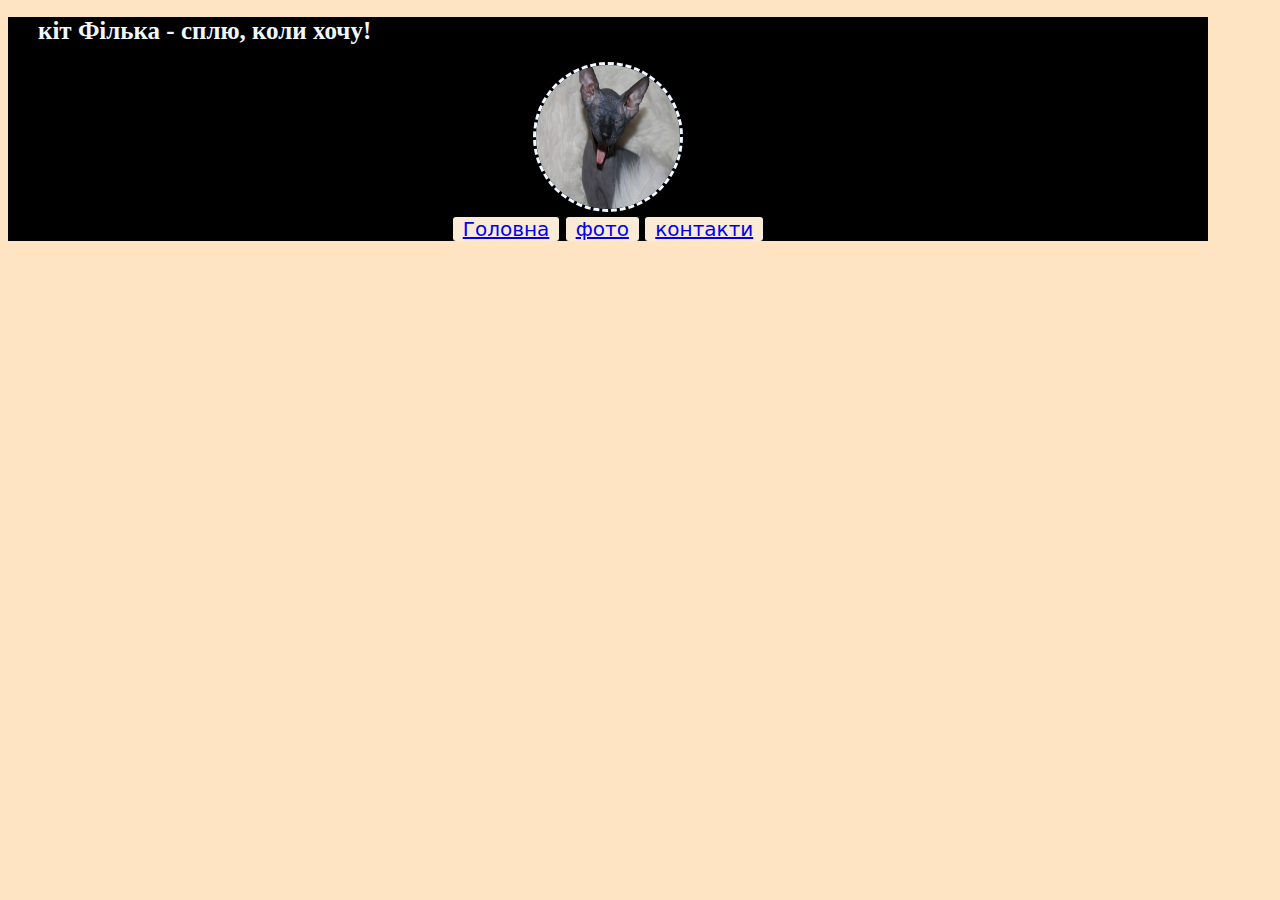
==== contacts.html @ 24a3f839 "3 lists" ====
<!DOCTYPE html>
<html lang="uk">
  <head>
    <meta charset="UTF-8" />
    <meta name="viewport" content="width=device-width, initial-scale=1.0" />
    <title >Филимон</title>
   
    <link rel="stylesheet" href="styles.css">
   </head>

  <body>
    
    <!-- Верхня лінія-->
    <header >
        <div><h1>кiт Фiлька - сплю, коли хочу!</h1>  </div>
        <div>
            <img class=header_photo src="imiges/Image3.png" alt="фото власника сайту">
        </div>
       <div class="navigation">
        <li><a href="index.html">Головна</a></li>
        <li><a href="photo.html">фото</a></li>
        <li><a href="#">контакти</a></li>
       </div>
     
    </header>
        
    <main>



    </main>
  
    
  </body>  
  <footer>

  </footer>
</html>
---- styles.css ----
*{box-sizing: border-box;font-family: system-ui, -apple-system, BlinkMacSystemFont, 'Segoe UI', Roboto, Oxygen, Ubuntu, Cantarell, 'Open Sans', 'Helvetica Neue', sans-serif;}
body{background-color: bisque;font-family: Verdana, Geneva, Tahoma, sans-serif;max-width: 1200px;font-size:20px;}

header{text-align: center;background-color: black;color: aliceblue;max-width: 1200px;}

h1{text-align: left;font-size: 25px;font-weight: 700;font-family: Georgia, 'Times New Roman', Times, serif;padding-left: 30px;}

.header_photo{border-radius: 211px;margin:0;border-style: dashed; width: 150px;height: 150px;}
.navigation li{box-decoration-break:none ;display: inline;color: aliceblue;background-color: antiquewhite;border-radius: 3px;}
.main{display: flex;justify-items:center}


li{text-decoration: none; padding: 0 10px 0 10px; }
.foto{display: flex;flex-wrap: wrap; }


.blok1{padding-top: 30px;display: flex;flex-wrap: wrap;}

.introdaction {font-size:15px ;;color:red; width: 50%;font-size: 25px;flex: 2;
}
.introdaction_photo{text-align: right;flex: 1;}
.introdaction_phot1o{text-align: left;flex: 0,7;}
.vikipedia {font-size:20px ;color: blue
}
.blok2{padding-top: 20px;display: flex;color: red; font-size: 25px;flex-wrap: wrap;}


.footer { 
}
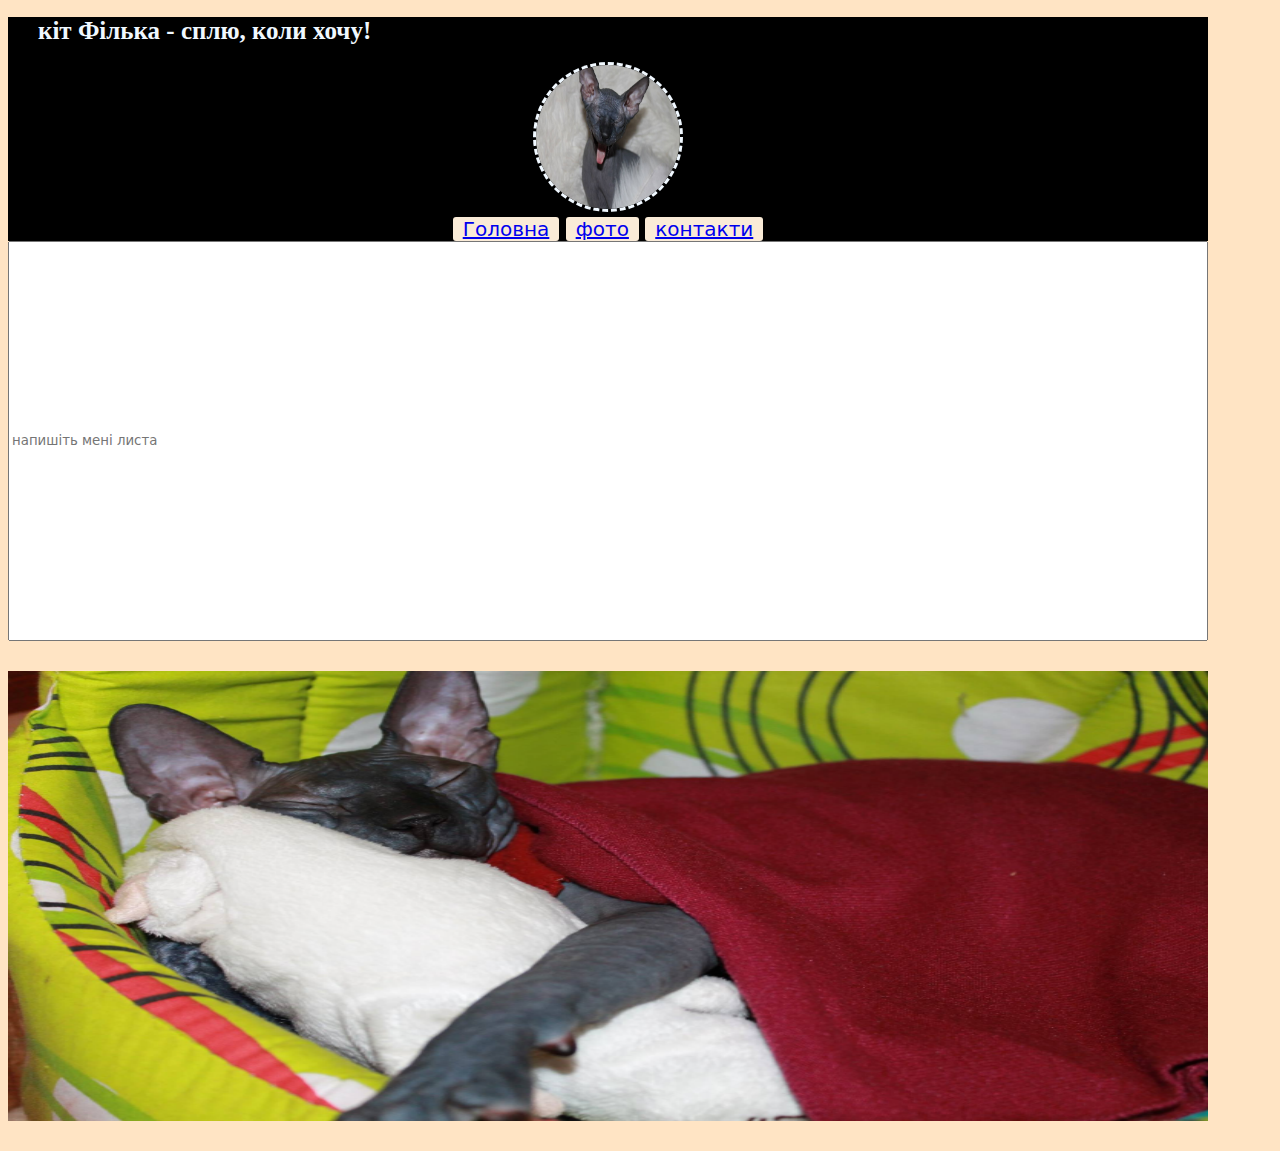
==== commit e7a6a016: "corrected mistakes" ====
--- a/contacts.html
+++ b/contacts.html
@@ -25,6 +25,7 @@
     </header>
         
     <main>
+      <input class="letter" type="text" placeholder="напишiть менi листа">
 
 
 
@@ -32,7 +33,9 @@
   
     
   </body>  
-  <footer>
-
-  </footer>
+  
+    <footer class="footer">
+      <img class="footer" src="imiges/footer.png" alt="">
+    </footer>
+ 
 </html>--- a/styles.css
+++ b/styles.css
@@ -24,9 +24,16 @@
 }
 .blok2{padding-top: 20px;display: flex;color: red; font-size: 25px;flex-wrap: wrap;}
 
+.letter{height: 400px;width: 1200px;scroll-snap-type: calc();}
 
-.footer { 
+footer { height: 450px;background-color: black;margin: 30px 0;   
 }
+.footer{
+    width: 1200px;
+    top: 100px;
+    max-width: 1200px; 
+    max-height: 100%;
+    }
 
 
 
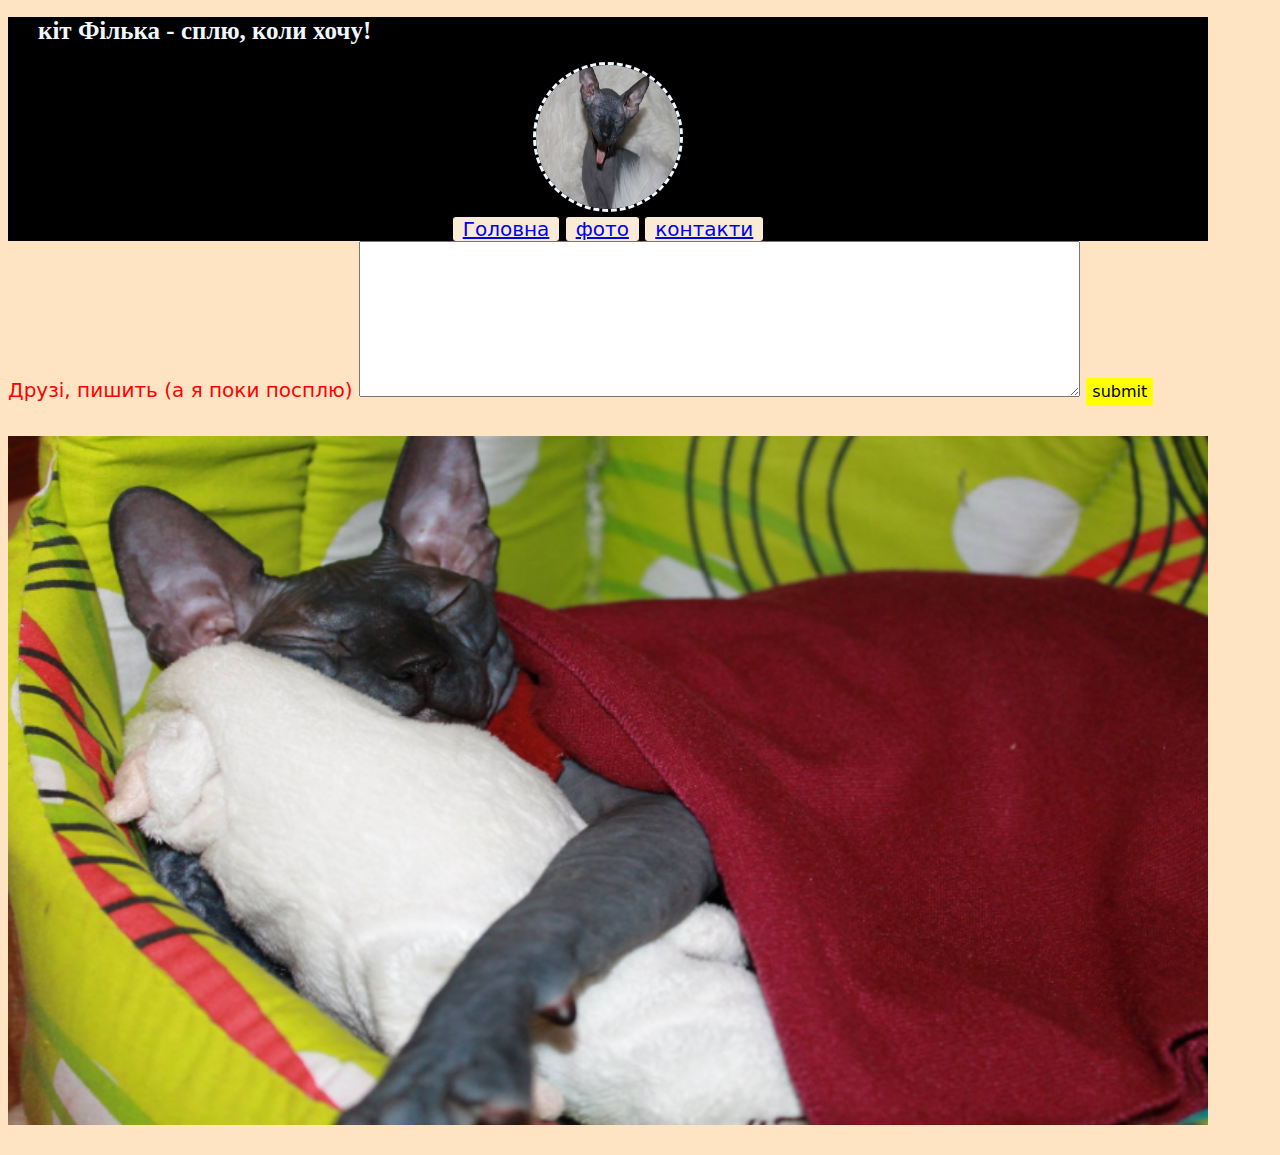
==== commit b85c5c6e: "TEXTARYA" ====
--- a/contacts.html
+++ b/contacts.html
@@ -25,17 +25,16 @@
     </header>
         
     <main>
-      <input class="letter" type="text" placeholder="напишiть менi листа">
-
-
-
+      <label class="letter" for="letter">Друзi, пишить (а я поки посплю)</label>
+      <textarea name="letter" id="letter" cols="100" rows="10"></textarea>
+      <button type="submit">submit</button>
     </main>
   
     
   </body>  
   
     <footer class="footer">
-      <img class="footer" src="imiges/footer.png" alt="">
+      <img class="footer" src="imiges/footer.png" alt="кit cпить">
     </footer>
  
 </html>--- a/styles.css
+++ b/styles.css
@@ -1,21 +1,20 @@
 *{box-sizing: border-box;font-family: system-ui, -apple-system, BlinkMacSystemFont, 'Segoe UI', Roboto, Oxygen, Ubuntu, Cantarell, 'Open Sans', 'Helvetica Neue', sans-serif;}
 body{background-color: bisque;font-family: Verdana, Geneva, Tahoma, sans-serif;max-width: 1200px;font-size:20px;}
+ /* Верхня лінія */
 
 header{text-align: center;background-color: black;color: aliceblue;max-width: 1200px;}
 
 h1{text-align: left;font-size: 25px;font-weight: 700;font-family: Georgia, 'Times New Roman', Times, serif;padding-left: 30px;}
 
 .header_photo{border-radius: 211px;margin:0;border-style: dashed; width: 150px;height: 150px;}
-.navigation li{box-decoration-break:none ;display: inline;color: aliceblue;background-color: antiquewhite;border-radius: 3px;}
+.navigation li{text-decoration: none; display: inline;color: aliceblue;background-color: antiquewhite;border-radius: 3px;}
+li{ padding: 0 10px 0 10px; text-decoration: none;list-style-type: none;}
+
+      /* Main */
+
 .main{display: flex;justify-items:center}
-
-
-li{text-decoration: none; padding: 0 10px 0 10px; }
 .foto{display: flex;flex-wrap: wrap; }
-
-
 .blok1{padding-top: 30px;display: flex;flex-wrap: wrap;}
-
 .introdaction {font-size:15px ;;color:red; width: 50%;font-size: 25px;flex: 2;
 }
 .introdaction_photo{text-align: right;flex: 1;}
@@ -25,8 +24,14 @@
 .blok2{padding-top: 20px;display: flex;color: red; font-size: 25px;flex-wrap: wrap;}
 
 .letter{height: 400px;width: 1200px;scroll-snap-type: calc();}
+    /* Contacts */
+button{background-color:yellow; left: 512px;font-weight: 500;
+    font-size: 16px;    line-height: 1.63;cursor: pointer;border: none;}    
 
-footer { height: 450px;background-color: black;margin: 30px 0;   
+.letter{color: red;}
+
+    /* footer */
+footer { background-image:;margin: 30px 0;  display: flex; 
 }
 .footer{
     width: 1200px;
